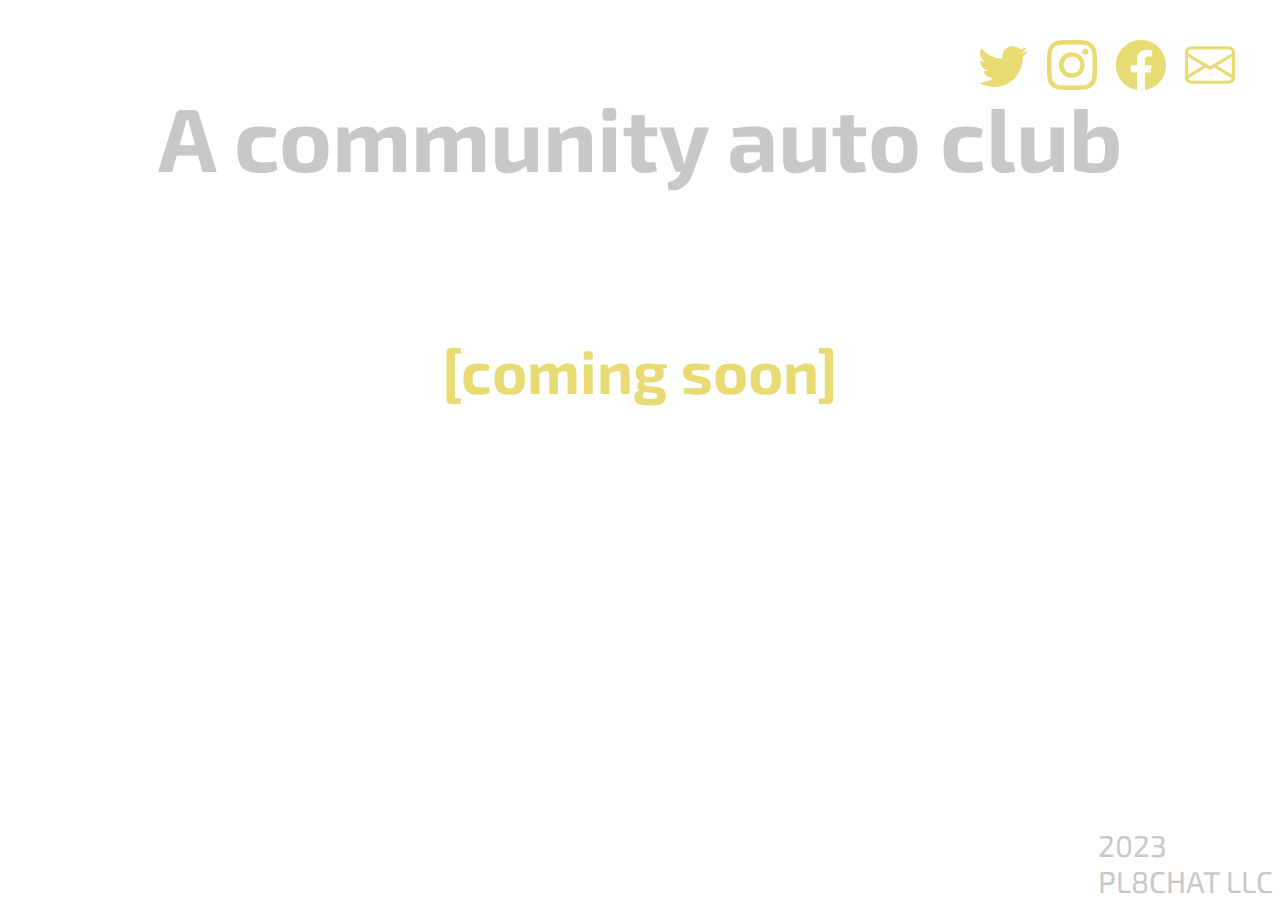
==== PL8CHAT.html @ 9ab756d2 "added content" ====
<!DOCTYPE html>
<html lang="en">

<head>
  <meta charset="UTF-8" />
  <meta name="viewport" content="width=device-width, initial-scale=1.0" />
  <title>PL8CHAT</title>
  <link rel="preconnect" href="https://fonts.googleapis.com">
<link rel="preconnect" href="https://fonts.gstatic.com" crossorigin>
<link rel="preconnect" href="https://fonts.googleapis.com">
<link rel="preconnect" href="https://fonts.gstatic.com" crossorigin>
<link href="https://fonts.googleapis.com/css2?family=Exo+2:wght@300;500&family=Ubuntu:wght@500&display=swap" rel="stylesheet">
<link href="https://cdn.jsdelivr.net/npm/bootstrap@5.3.0-alpha3/dist/css/bootstrap.min.css" rel="stylesheet" integrity="sha384-KK94CHFLLe+nY2dmCWGMq91rCGa5gtU4mk92HdvYe+M/SXH301p5ILy+dN9+nJOZ" crossorigin="anonymous">

  <link rel="stylesheet" href="./src/css/style.css" />
</head>

<body>
<img src="./src/img/pl8chatasphalt.jpeg" alt="" class="background-img">

<div class="nav">
    <img src="./src/img/pl8chatwhitepng (1).png" alt="" class="title">
    <div>
        <div class="social">
            <a href="https://twitter.com/pl8chat/"><svg xmlns="http://www.w3.org/2000/svg" width="50" height="50" class="bi bi-twitter" viewBox="0 0 16 16">
                <path d="M5.026 15c6.038 0 9.341-5.003 9.341-9.334 0-.14 0-.282-.006-.422A6.685 6.685 0 0 0 16 3.542a6.658 6.658 0 0 1-1.889.518 3.301 3.301 0 0 0 1.447-1.817 6.533 6.533 0 0 1-2.087.793A3.286 3.286 0 0 0 7.875 6.03a9.325 9.325 0 0 1-6.767-3.429 3.289 3.289 0 0 0 1.018 4.382A3.323 3.323 0 0 1 .64 6.575v.045a3.288 3.288 0 0 0 2.632 3.218 3.203 3.203 0 0 1-.865.115 3.23 3.23 0 0 1-.614-.057 3.283 3.283 0 0 0 3.067 2.277A6.588 6.588 0 0 1 .78 13.58a6.32 6.32 0 0 1-.78-.045A9.344 9.344 0 0 0 5.026 15z"/>
              </svg></a>
            <a href="https://www.instagram.com/pl8chat/"><svg xmlns="http://www.w3.org/2000/svg" width="50" height="50" class="bi bi-instagram" viewBox="0 0 16 16">
                <path d="M8 0C5.829 0 5.556.01 4.703.048 3.85.088 3.269.222 2.76.42a3.917 3.917 0 0 0-1.417.923A3.927 3.927 0 0 0 .42 2.76C.222 3.268.087 3.85.048 4.7.01 5.555 0 5.827 0 8.001c0 2.172.01 2.444.048 3.297.04.852.174 1.433.372 1.942.205.526.478.972.923 1.417.444.445.89.719 1.416.923.51.198 1.09.333 1.942.372C5.555 15.99 5.827 16 8 16s2.444-.01 3.298-.048c.851-.04 1.434-.174 1.943-.372a3.916 3.916 0 0 0 1.416-.923c.445-.445.718-.891.923-1.417.197-.509.332-1.09.372-1.942C15.99 10.445 16 10.173 16 8s-.01-2.445-.048-3.299c-.04-.851-.175-1.433-.372-1.941a3.926 3.926 0 0 0-.923-1.417A3.911 3.911 0 0 0 13.24.42c-.51-.198-1.092-.333-1.943-.372C10.443.01 10.172 0 7.998 0h.003zm-.717 1.442h.718c2.136 0 2.389.007 3.232.046.78.035 1.204.166 1.486.275.373.145.64.319.92.599.28.28.453.546.598.92.11.281.24.705.275 1.485.039.843.047 1.096.047 3.231s-.008 2.389-.047 3.232c-.035.78-.166 1.203-.275 1.485a2.47 2.47 0 0 1-.599.919c-.28.28-.546.453-.92.598-.28.11-.704.24-1.485.276-.843.038-1.096.047-3.232.047s-2.39-.009-3.233-.047c-.78-.036-1.203-.166-1.485-.276a2.478 2.478 0 0 1-.92-.598 2.48 2.48 0 0 1-.6-.92c-.109-.281-.24-.705-.275-1.485-.038-.843-.046-1.096-.046-3.233 0-2.136.008-2.388.046-3.231.036-.78.166-1.204.276-1.486.145-.373.319-.64.599-.92.28-.28.546-.453.92-.598.282-.11.705-.24 1.485-.276.738-.034 1.024-.044 2.515-.045v.002zm4.988 1.328a.96.96 0 1 0 0 1.92.96.96 0 0 0 0-1.92zm-4.27 1.122a4.109 4.109 0 1 0 0 8.217 4.109 4.109 0 0 0 0-8.217zm0 1.441a2.667 2.667 0 1 1 0 5.334 2.667 2.667 0 0 1 0-5.334z"/>
              </svg></a>
            <a href="https://facebook.com/pl8chat"><svg xmlns="http://www.w3.org/2000/svg" width="50" height="50" class="bi bi-facebook" viewBox="0 0 16 16">
                <path d="M16 8.049c0-4.446-3.582-8.05-8-8.05C3.58 0-.002 3.603-.002 8.05c0 4.017 2.926 7.347 6.75 7.951v-5.625h-2.03V8.05H6.75V6.275c0-2.017 1.195-3.131 3.022-3.131.876 0 1.791.157 1.791.157v1.98h-1.009c-.993 0-1.303.621-1.303 1.258v1.51h2.218l-.354 2.326H9.25V16c3.824-.604 6.75-3.934 6.75-7.951z"/>
              </svg></a>
            <a href="mailto:info@pl8chat.com" ><svg xmlns="http://www.w3.org/2000/svg" width="50" height="50"  class="bi bi-envelope" viewBox="0 0 16 16">
                <path d="M0 4a2 2 0 0 1 2-2h12a2 2 0 0 1 2 2v8a2 2 0 0 1-2 2H2a2 2 0 0 1-2-2V4Zm2-1a1 1 0 0 0-1 1v.217l7 4.2 7-4.2V4a1 1 0 0 0-1-1H2Zm13 2.383-4.708 2.825L15 11.105V5.383Zm-.034 6.876-5.64-3.471L8 9.583l-1.326-.795-5.64 3.47A1 1 0 0 0 2 13h12a1 1 0 0 0 .966-.741ZM1 11.105l4.708-2.897L1 5.383v5.722Z"/>
              </svg></a>
        </div>
    </div>
  </div>
<div class="hero">
<h1 class="main-text">A community auto club</h1>

<div><img src="./src/img/circle.png" alt="logo"  class="main-logo"></div>

<h1 class="second-text">[coming soon]</h1>
</div>
<footer className="footer">
    <div class="copyright">
        <p>2023 PL8CHAT LLC</p>
    </div>
 
</footer>


    <script src="https://cdn.jsdelivr.net/npm/bootstrap@5.3.0-alpha3/dist/js/bootstrap.bundle.min.js" integrity="sha384-ENjdO4Dr2bkBIFxQpeoTz1HIcje39Wm4jDKdf19U8gI4ddQ3GYNS7NTKfAdVQSZe" crossorigin="anonymous"></script>
</body>

</html>
---- src/css/style.css ----
* {
  padding: 0;
  margin: 0;
  box-sizing: border-box;
}

body {
  font-family: 'Exo 2', sans-serif;
}

.background-img {
  width: 100%;
  position: relative;
  background-position: center;
  background-repeat: no-repeat;
  background-size: cover;
  filter: brightness(40%);
}

.title {
  width: 15%;
  position: absolute;
  display: block;
  top: 10px;
  left: 20px;
}



.social {
  fill: rgb(233, 219, 116);
  position: absolute;
  top: 40px;
  right: 30px
}

a:hover {
  fill: rgb(100, 100, 100)
}

svg {
  margin-right: 15px;
}

.hero {
  display: flex;
  flex-direction: column;
  align-items: center;
  justify-content: center;
  min-height: 50vh;
}

.main-logo {
  width: 11%;

  /* position: absolute;
    display: inline-block;
    top: 45%;
    left: 43%; */
}

.main-text {
  font-size: 90px;
  color: rgb(200, 200, 200);

  /* position: absolute;
    display: inline-block;
    top: 30%;
    left: 25%; */
}

.second-text {
  font-size: 60px;
  color: rgb(233, 219, 116);
  /* position: absolute;
    display: inline-block;
    top: 70%;
    left: 38%; */
}

footer {
  position: absolute;
  bottom: 1px;
  display: inline-flex;
  width: 100%;
  margin-left: 10px;
}

.copyright {
  color: rgb(200, 200, 200);
  font-size: 30px;
  right: 15px;
  margin-left: 85%;
}




@media (min-width: 640px) {
  .sm\:inline {
    display: inline;
  }

  .sm\:grid-cols-2 {
    grid-template-columns: repeat(2, minmax(0, 1fr));
  }

  .sm\:px-6 {
    padding-left: 1.5rem;
    padding-right: 1.5rem;
  }

  .sm\:py-12 {
    padding-top: 3rem;
    padding-bottom: 3rem;
  }

  .sm\:text-left {
    text-align: left;
  }

  .sm\:text-right {
    text-align: right;
  }

  .sm\:text-4xl {
    font-size: 2.25rem;
    line-height: 2.5rem;
  }
}

@media (min-width: 768px) {
  .md\:w-1\/3 {
    width: 33.333333%;
  }

  .md\:w-2\/3 {
    width: 66.666667%;
  }

  .md\:w-full {
    width: 100%;
  }

  .md\:max-w-md {
    max-width: 28rem;
  }

  .md\:flex-row {
    flex-direction: row;
  }

  .md\:py-32 {
    padding-top: 8rem;
    padding-bottom: 8rem;
  }

  .md\:text-6xl {
    font-size: 3.75rem;
    line-height: 1;
  }
}

@media (min-width: 1024px) {
  .lg\:mx-0 {
    margin-left: 0px;
    margin-right: 0px;
  }

  .lg\:w-4\/5 {
    width: 80%;
  }

  .lg\:max-w-none {
    max-width: none;
  }

  .lg\:gap-x-8 {
    -moz-column-gap: 2rem;
    column-gap: 2rem;
  }

  .lg\:px-8 {
    padding-left: 2rem;
    padding-right: 2rem;
  }

  .lg\:py-40 {
    padding-top: 10rem;
    padding-bottom: 10rem;
  }
}

@media (min-width: 1280px) {
  .xl\:col-span-2 {
    grid-column: span 2 / span 2;
  }

  .xl\:grid-cols-3 {
    grid-template-columns: repeat(3, minmax(0, 1fr));
  }
}
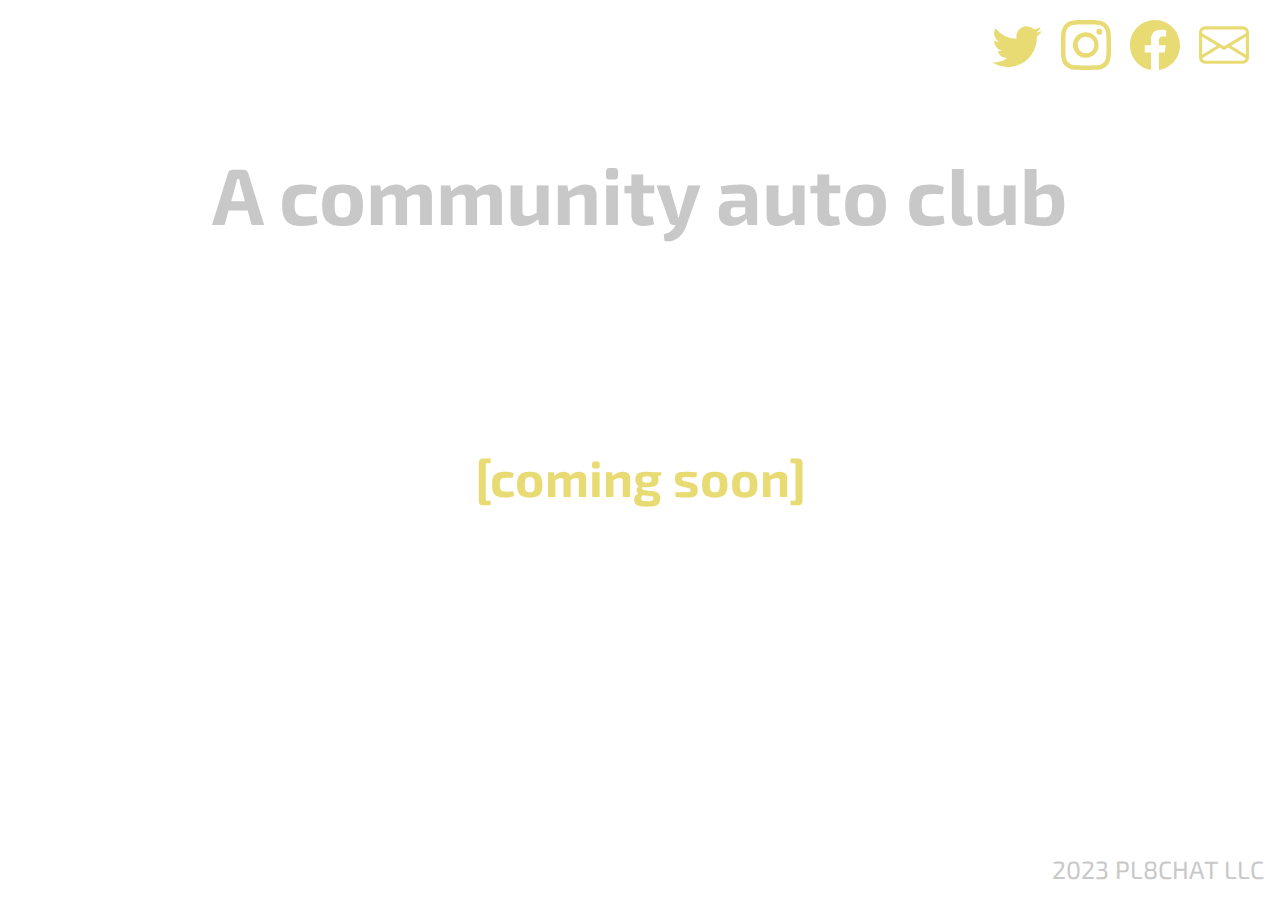
==== commit c5c0915a: "fixed responsiveness" ====
--- a/PL8CHAT.html
+++ b/PL8CHAT.html
@@ -6,53 +6,66 @@
   <meta name="viewport" content="width=device-width, initial-scale=1.0" />
   <title>PL8CHAT</title>
   <link rel="preconnect" href="https://fonts.googleapis.com">
-<link rel="preconnect" href="https://fonts.gstatic.com" crossorigin>
-<link rel="preconnect" href="https://fonts.googleapis.com">
-<link rel="preconnect" href="https://fonts.gstatic.com" crossorigin>
-<link href="https://fonts.googleapis.com/css2?family=Exo+2:wght@300;500&family=Ubuntu:wght@500&display=swap" rel="stylesheet">
-<link href="https://cdn.jsdelivr.net/npm/bootstrap@5.3.0-alpha3/dist/css/bootstrap.min.css" rel="stylesheet" integrity="sha384-KK94CHFLLe+nY2dmCWGMq91rCGa5gtU4mk92HdvYe+M/SXH301p5ILy+dN9+nJOZ" crossorigin="anonymous">
-
+  <link rel="preconnect" href="https://fonts.gstatic.com" crossorigin>
+  <link rel="preconnect" href="https://fonts.googleapis.com">
+  <link rel="preconnect" href="https://fonts.gstatic.com" crossorigin>
+  <link href="https://fonts.googleapis.com/css2?family=Exo+2:wght@300;500&family=Ubuntu:wght@500&display=swap"
+    rel="stylesheet">
+  <link href="https://cdn.jsdelivr.net/npm/bootstrap@5.3.0-alpha3/dist/css/bootstrap.min.css" rel="stylesheet"
+    integrity="sha384-KK94CHFLLe+nY2dmCWGMq91rCGa5gtU4mk92HdvYe+M/SXH301p5ILy+dN9+nJOZ" crossorigin="anonymous">
   <link rel="stylesheet" href="./src/css/style.css" />
 </head>
 
 <body>
-<img src="./src/img/pl8chatasphalt.jpeg" alt="" class="background-img">
+  <img src="./src/img/pl8chatasphalt.jpeg" alt="" class="background-img">
 
-<div class="nav">
+  <div class="nav">
     <img src="./src/img/pl8chatwhitepng (1).png" alt="" class="title">
-    <div>
-        <div class="social">
-            <a href="https://twitter.com/pl8chat/"><svg xmlns="http://www.w3.org/2000/svg" width="50" height="50" class="bi bi-twitter" viewBox="0 0 16 16">
-                <path d="M5.026 15c6.038 0 9.341-5.003 9.341-9.334 0-.14 0-.282-.006-.422A6.685 6.685 0 0 0 16 3.542a6.658 6.658 0 0 1-1.889.518 3.301 3.301 0 0 0 1.447-1.817 6.533 6.533 0 0 1-2.087.793A3.286 3.286 0 0 0 7.875 6.03a9.325 9.325 0 0 1-6.767-3.429 3.289 3.289 0 0 0 1.018 4.382A3.323 3.323 0 0 1 .64 6.575v.045a3.288 3.288 0 0 0 2.632 3.218 3.203 3.203 0 0 1-.865.115 3.23 3.23 0 0 1-.614-.057 3.283 3.283 0 0 0 3.067 2.277A6.588 6.588 0 0 1 .78 13.58a6.32 6.32 0 0 1-.78-.045A9.344 9.344 0 0 0 5.026 15z"/>
-              </svg></a>
-            <a href="https://www.instagram.com/pl8chat/"><svg xmlns="http://www.w3.org/2000/svg" width="50" height="50" class="bi bi-instagram" viewBox="0 0 16 16">
-                <path d="M8 0C5.829 0 5.556.01 4.703.048 3.85.088 3.269.222 2.76.42a3.917 3.917 0 0 0-1.417.923A3.927 3.927 0 0 0 .42 2.76C.222 3.268.087 3.85.048 4.7.01 5.555 0 5.827 0 8.001c0 2.172.01 2.444.048 3.297.04.852.174 1.433.372 1.942.205.526.478.972.923 1.417.444.445.89.719 1.416.923.51.198 1.09.333 1.942.372C5.555 15.99 5.827 16 8 16s2.444-.01 3.298-.048c.851-.04 1.434-.174 1.943-.372a3.916 3.916 0 0 0 1.416-.923c.445-.445.718-.891.923-1.417.197-.509.332-1.09.372-1.942C15.99 10.445 16 10.173 16 8s-.01-2.445-.048-3.299c-.04-.851-.175-1.433-.372-1.941a3.926 3.926 0 0 0-.923-1.417A3.911 3.911 0 0 0 13.24.42c-.51-.198-1.092-.333-1.943-.372C10.443.01 10.172 0 7.998 0h.003zm-.717 1.442h.718c2.136 0 2.389.007 3.232.046.78.035 1.204.166 1.486.275.373.145.64.319.92.599.28.28.453.546.598.92.11.281.24.705.275 1.485.039.843.047 1.096.047 3.231s-.008 2.389-.047 3.232c-.035.78-.166 1.203-.275 1.485a2.47 2.47 0 0 1-.599.919c-.28.28-.546.453-.92.598-.28.11-.704.24-1.485.276-.843.038-1.096.047-3.232.047s-2.39-.009-3.233-.047c-.78-.036-1.203-.166-1.485-.276a2.478 2.478 0 0 1-.92-.598 2.48 2.48 0 0 1-.6-.92c-.109-.281-.24-.705-.275-1.485-.038-.843-.046-1.096-.046-3.233 0-2.136.008-2.388.046-3.231.036-.78.166-1.204.276-1.486.145-.373.319-.64.599-.92.28-.28.546-.453.92-.598.282-.11.705-.24 1.485-.276.738-.034 1.024-.044 2.515-.045v.002zm4.988 1.328a.96.96 0 1 0 0 1.92.96.96 0 0 0 0-1.92zm-4.27 1.122a4.109 4.109 0 1 0 0 8.217 4.109 4.109 0 0 0 0-8.217zm0 1.441a2.667 2.667 0 1 1 0 5.334 2.667 2.667 0 0 1 0-5.334z"/>
-              </svg></a>
-            <a href="https://facebook.com/pl8chat"><svg xmlns="http://www.w3.org/2000/svg" width="50" height="50" class="bi bi-facebook" viewBox="0 0 16 16">
-                <path d="M16 8.049c0-4.446-3.582-8.05-8-8.05C3.58 0-.002 3.603-.002 8.05c0 4.017 2.926 7.347 6.75 7.951v-5.625h-2.03V8.05H6.75V6.275c0-2.017 1.195-3.131 3.022-3.131.876 0 1.791.157 1.791.157v1.98h-1.009c-.993 0-1.303.621-1.303 1.258v1.51h2.218l-.354 2.326H9.25V16c3.824-.604 6.75-3.934 6.75-7.951z"/>
-              </svg></a>
-            <a href="mailto:info@pl8chat.com" ><svg xmlns="http://www.w3.org/2000/svg" width="50" height="50"  class="bi bi-envelope" viewBox="0 0 16 16">
-                <path d="M0 4a2 2 0 0 1 2-2h12a2 2 0 0 1 2 2v8a2 2 0 0 1-2 2H2a2 2 0 0 1-2-2V4Zm2-1a1 1 0 0 0-1 1v.217l7 4.2 7-4.2V4a1 1 0 0 0-1-1H2Zm13 2.383-4.708 2.825L15 11.105V5.383Zm-.034 6.876-5.64-3.471L8 9.583l-1.326-.795-5.64 3.47A1 1 0 0 0 2 13h12a1 1 0 0 0 .966-.741ZM1 11.105l4.708-2.897L1 5.383v5.722Z"/>
-              </svg></a>
-        </div>
+
+    <div class="social">
+      <a href="https://twitter.com/pl8chat/"><svg xmlns="http://www.w3.org/2000/svg" width="50" height="50"
+          class="bi bi-twitter" viewBox="0 0 16 16">
+          <path
+            d="M5.026 15c6.038 0 9.341-5.003 9.341-9.334 0-.14 0-.282-.006-.422A6.685 6.685 0 0 0 16 3.542a6.658 6.658 0 0 1-1.889.518 3.301 3.301 0 0 0 1.447-1.817 6.533 6.533 0 0 1-2.087.793A3.286 3.286 0 0 0 7.875 6.03a9.325 9.325 0 0 1-6.767-3.429 3.289 3.289 0 0 0 1.018 4.382A3.323 3.323 0 0 1 .64 6.575v.045a3.288 3.288 0 0 0 2.632 3.218 3.203 3.203 0 0 1-.865.115 3.23 3.23 0 0 1-.614-.057 3.283 3.283 0 0 0 3.067 2.277A6.588 6.588 0 0 1 .78 13.58a6.32 6.32 0 0 1-.78-.045A9.344 9.344 0 0 0 5.026 15z" />
+        </svg></a>
+      <a href="https://www.instagram.com/pl8chat/"><svg xmlns="http://www.w3.org/2000/svg" width="50" height="50"
+          class="bi bi-instagram" viewBox="0 0 16 16">
+          <path
+            d="M8 0C5.829 0 5.556.01 4.703.048 3.85.088 3.269.222 2.76.42a3.917 3.917 0 0 0-1.417.923A3.927 3.927 0 0 0 .42 2.76C.222 3.268.087 3.85.048 4.7.01 5.555 0 5.827 0 8.001c0 2.172.01 2.444.048 3.297.04.852.174 1.433.372 1.942.205.526.478.972.923 1.417.444.445.89.719 1.416.923.51.198 1.09.333 1.942.372C5.555 15.99 5.827 16 8 16s2.444-.01 3.298-.048c.851-.04 1.434-.174 1.943-.372a3.916 3.916 0 0 0 1.416-.923c.445-.445.718-.891.923-1.417.197-.509.332-1.09.372-1.942C15.99 10.445 16 10.173 16 8s-.01-2.445-.048-3.299c-.04-.851-.175-1.433-.372-1.941a3.926 3.926 0 0 0-.923-1.417A3.911 3.911 0 0 0 13.24.42c-.51-.198-1.092-.333-1.943-.372C10.443.01 10.172 0 7.998 0h.003zm-.717 1.442h.718c2.136 0 2.389.007 3.232.046.78.035 1.204.166 1.486.275.373.145.64.319.92.599.28.28.453.546.598.92.11.281.24.705.275 1.485.039.843.047 1.096.047 3.231s-.008 2.389-.047 3.232c-.035.78-.166 1.203-.275 1.485a2.47 2.47 0 0 1-.599.919c-.28.28-.546.453-.92.598-.28.11-.704.24-1.485.276-.843.038-1.096.047-3.232.047s-2.39-.009-3.233-.047c-.78-.036-1.203-.166-1.485-.276a2.478 2.478 0 0 1-.92-.598 2.48 2.48 0 0 1-.6-.92c-.109-.281-.24-.705-.275-1.485-.038-.843-.046-1.096-.046-3.233 0-2.136.008-2.388.046-3.231.036-.78.166-1.204.276-1.486.145-.373.319-.64.599-.92.28-.28.546-.453.92-.598.282-.11.705-.24 1.485-.276.738-.034 1.024-.044 2.515-.045v.002zm4.988 1.328a.96.96 0 1 0 0 1.92.96.96 0 0 0 0-1.92zm-4.27 1.122a4.109 4.109 0 1 0 0 8.217 4.109 4.109 0 0 0 0-8.217zm0 1.441a2.667 2.667 0 1 1 0 5.334 2.667 2.667 0 0 1 0-5.334z" />
+        </svg></a>
+      <a href="https://facebook.com/pl8chat"><svg xmlns="http://www.w3.org/2000/svg" width="50" height="50"
+          class="bi bi-facebook" viewBox="0 0 16 16">
+          <path
+            d="M16 8.049c0-4.446-3.582-8.05-8-8.05C3.58 0-.002 3.603-.002 8.05c0 4.017 2.926 7.347 6.75 7.951v-5.625h-2.03V8.05H6.75V6.275c0-2.017 1.195-3.131 3.022-3.131.876 0 1.791.157 1.791.157v1.98h-1.009c-.993 0-1.303.621-1.303 1.258v1.51h2.218l-.354 2.326H9.25V16c3.824-.604 6.75-3.934 6.75-7.951z" />
+        </svg></a>
+      <a href="mailto:info@pl8chat.com"><svg xmlns="http://www.w3.org/2000/svg" width="50" height="50"
+          class="bi bi-envelope" viewBox="0 0 16 16">
+          <path
+            d="M0 4a2 2 0 0 1 2-2h12a2 2 0 0 1 2 2v8a2 2 0 0 1-2 2H2a2 2 0 0 1-2-2V4Zm2-1a1 1 0 0 0-1 1v.217l7 4.2 7-4.2V4a1 1 0 0 0-1-1H2Zm13 2.383-4.708 2.825L15 11.105V5.383Zm-.034 6.876-5.64-3.471L8 9.583l-1.326-.795-5.64 3.47A1 1 0 0 0 2 13h12a1 1 0 0 0 .966-.741ZM1 11.105l4.708-2.897L1 5.383v5.722Z" />
+        </svg></a>
     </div>
   </div>
-<div class="hero">
-<h1 class="main-text">A community auto club</h1>
 
-<div><img src="./src/img/circle.png" alt="logo"  class="main-logo"></div>
+  <div class="hero">
 
-<h1 class="second-text">[coming soon]</h1>
-</div>
-<footer className="footer">
+    <h1 class="main-text">A community auto club</h1>
+
+    <img src="./src/img/circle.png" alt="logo" class="main-logo">
+
+    <h1 class="second-text">[coming soon]</h1>
+  </div>
+
+  <footer className="footer">
     <div class="copyright">
-        <p>2023 PL8CHAT LLC</p>
+      <p>2023 PL8CHAT LLC</p>
     </div>
- 
-</footer>
+
+  </footer>
 
 
-    <script src="https://cdn.jsdelivr.net/npm/bootstrap@5.3.0-alpha3/dist/js/bootstrap.bundle.min.js" integrity="sha384-ENjdO4Dr2bkBIFxQpeoTz1HIcje39Wm4jDKdf19U8gI4ddQ3GYNS7NTKfAdVQSZe" crossorigin="anonymous"></script>
+  <script src="https://cdn.jsdelivr.net/npm/bootstrap@5.3.0-alpha3/dist/js/bootstrap.bundle.min.js"
+    integrity="sha384-ENjdO4Dr2bkBIFxQpeoTz1HIcje39Wm4jDKdf19U8gI4ddQ3GYNS7NTKfAdVQSZe"
+    crossorigin="anonymous"></script>
 </body>
 
 </html>--- a/src/css/style.css
+++ b/src/css/style.css
@@ -10,28 +10,30 @@
 
 .background-img {
   width: 100%;
-  position: relative;
+  min-height: 100vh;
+  position: absolute;
+  z-index: -1;
   background-position: center;
   background-repeat: no-repeat;
   background-size: cover;
   filter: brightness(40%);
 }
 
+.nav {
+  display: flex;
+  justify-content: space-between;
+  padding: 1em;
+  align-items: center;
+}
+
 .title {
   width: 15%;
-  position: absolute;
-  display: block;
-  top: 10px;
-  left: 20px;
+  
 }
-
-
 
 .social {
   fill: rgb(233, 219, 116);
-  position: absolute;
-  top: 40px;
-  right: 30px
+
 }
 
 a:hover {
@@ -52,45 +54,33 @@
 
 .main-logo {
   width: 11%;
-
-  /* position: absolute;
-    display: inline-block;
-    top: 45%;
-    left: 43%; */
+  padding: 0.5em;
 }
 
 .main-text {
-  font-size: 90px;
+  font-size: 80px;
   color: rgb(200, 200, 200);
-
-  /* position: absolute;
-    display: inline-block;
-    top: 30%;
-    left: 25%; */
+  padding: 0.5em;
 }
 
 .second-text {
-  font-size: 60px;
+  font-size: 50px;
   color: rgb(233, 219, 116);
-  /* position: absolute;
-    display: inline-block;
-    top: 70%;
-    left: 38%; */
+  padding: 0.5em;
 }
 
 footer {
   position: absolute;
-  bottom: 1px;
-  display: inline-flex;
+  bottom: 0;
+  display: flex;
+  justify-content: end;
   width: 100%;
-  margin-left: 10px;
+  padding: 1em;
 }
 
 .copyright {
   color: rgb(200, 200, 200);
-  font-size: 30px;
-  right: 15px;
-  margin-left: 85%;
+  font-size: 25px;
 }
 
 
